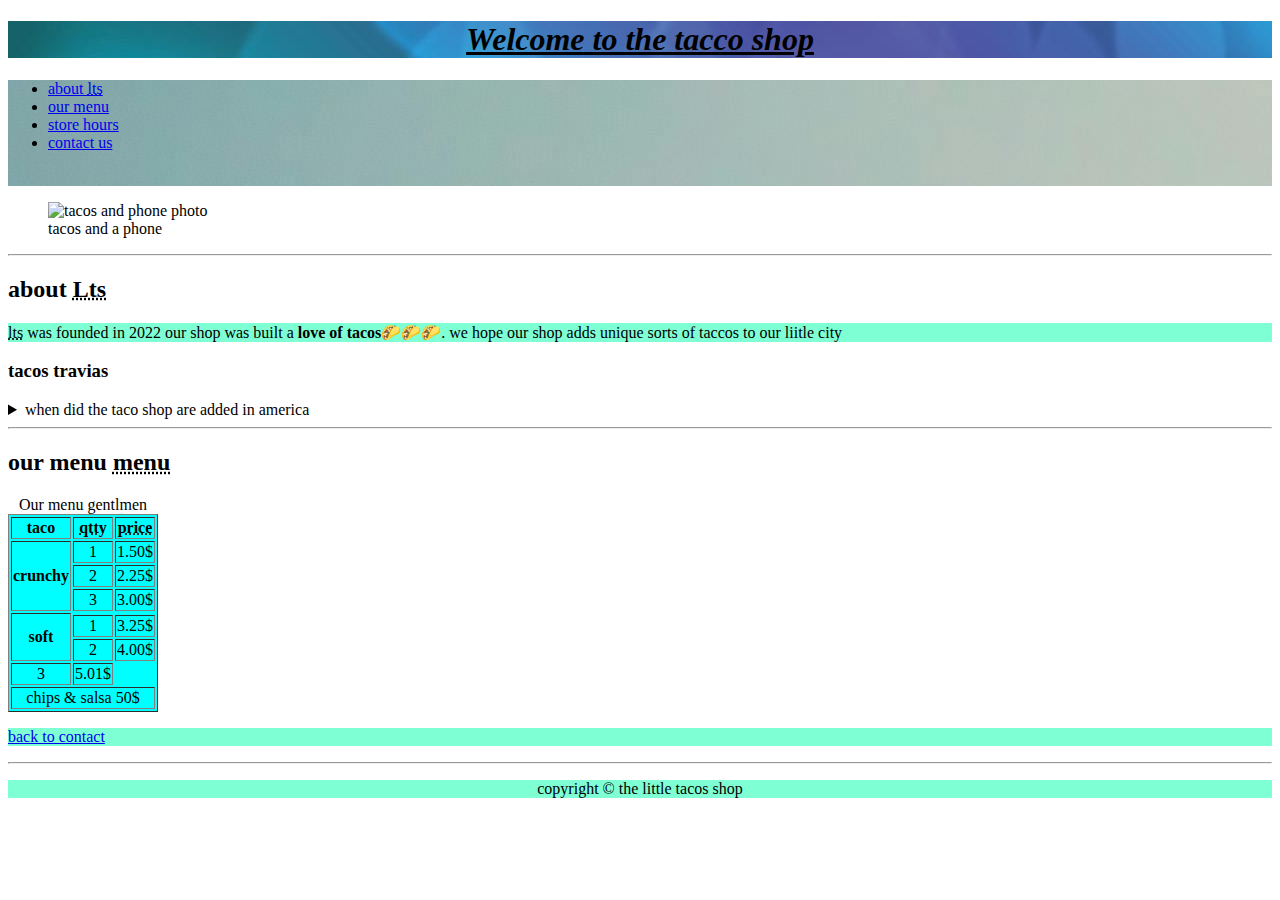
==== index.html @ bbee8ab3 "taco shop upload" ====
<!DOCTYPE html>
<html lang="en">
    <head>
        <meta charset="utf-8"/>
        <meta name="author" content="mohamed hesham"/>
        <meta name="description" content="officail website for tacco shope"/>
        <title>Tacco shopy</title>
        <link rel="stylesheet" href="css/master.css">
        
    </head>

<header>
    <h1 class="index-test7"><i><u>Welcome to the tacco shop</u></i></h1>
    <nav>
        <ul>
            <li>
                <a href="#about">about <abbr title="the little taco shop">lts</abbr></a>
            </li>
            <li>
                <a href="#menu"> our menu </a>
            </li>
            <li>
                <a href="hours.html U">store hours</a>
            </li>
            <li>
                <a href="contact.html">contact us</a>
            </li>
        </ul>
        <u>
            <li>
                
            </li>
        </u>
    </nav>
    <figure>
        <img src="https://media.istockphoto.com/id/1241881284/photo/hands-of-cook-photographing-mexican-tacos.jpg?s=612x612&w=0&k=20&c=zFkJ71PlN32cgEpEiuKxVwb5f89fZoI9xt4xfyRhQUM=" alt="tacos and phone photo" title="we love tacos!" width="400" height="267" />
        <figcaption>tacos and a phone</figcaption>
        <!---->
       
       
    </figure>
</header>
<hr>
<main>
    <article id="about">
        <h2 class="user-test8">about <abbr title="The little tacos shope">Lts</abbr></h2>
        <p>
            <abbr title="the little tacco shop">lts</abbr> was founded in <time datetime="2022">2022</time> 
                our shop was built a <strong>love of tacos</strong>🌮🌮🌮. we hope our shop adds unique sorts of taccos to our liitle city
        </p>    
        <aside>
            <h3>tacos travias</h3>
            <details>
                <summary>
                  when did the taco shop are added in america   
                </summary>
                <p>
                    jeffry invented the taco in the united states <time datetime="1905">1905</time> and by time new versions and tastes added to the tacos
                </p>
                (source:<cite><a href="https://r.search.yahoo.com/_ylt=AwrFGVpodQJniO4HU0pXNyoA;_ylu=Y29sbwNiZjEEcG9zAzEEdnRpZAMEc2VjA3Ny/RV=2/RE=1729423977/RO=10/RU=https%3a%2f%2fwww.smithsonianmag.com%2farts-culture%2fwhere-did-the-taco-come-from-81228162%2f/RK=2/RS=Wbcvmd8ma8sK85zKL.uweepUCfU-" target="_blank">magazine subtitle</a></cite>)
        </aside>
    </article>
    <hr>
    <article id="menu">
        <h2>our menu <abbr title="our taco shop menu">menu</abbr></h2>
        <table border="1" class="table-rest9" >
            <caption class="test10">Our menu gentlmen</caption>
            <thead>
                <tr>
                    <th>taco</th>
                    <th scope="col"><abbr title="quantity">qtty</abbr></th>
                    <th scope="col"><abbr title="prices">price</abbr></th>
                </tr>
            </thead>
            <tbody>
                <tr>
                    <th scope="row" rowspan="3">
                        crunchy
                    </th>
                    <td>1</td>
                    <td>1.50$</td>
                </tr>
                <tr>
                    <td>2</td>
                    <td>2.25$</td>
                </tr>
                
                   <tr> <td>3</td>
                    <td>3.00$</td></tr>
                <th scope="row" rowspan="3">soft</th>
                   <tr> <td>1</td>
                    <td>3.25$</td></tr>
                  <tr>
                  <td>2</td> 
                    <td>4.00$</td>
                    </tr>
                    <tr colspan="1">
                        <td>3</td>
                        <td>5.01$</td>
                    </tr>
                    
            </tbody>
            <tfoot>
                <tr>
                    <td colspan="3">
                        chips &amp; salsa 50$
                    </td>
                </tr>
            </tfoot>

        </table>
        <p> <a href="contact.html">back to contact</a></p>
        
    </article>
</main>
<hr>
<footer>
    <p class="test11">copyright &copy; the little tacos shop</p>
</footer>
</body>
</html>
---- css/master.css ----
.user_test1{
    color: brown;
    text-align: center;
    background-color: aqua;
    /* in heading of hours html  */
 } 
.user_test2{
    color: blue;
    text-align: center;
    background-color: beige;
    /* in copy rights of hour.html */
}
#user-test3{
    color: black;
    width: 400;
    /* in hours.html for <hr> */
}
#md-test4{
    text-align: center;
    width: 90;
    height: 80;
    /* in hours.html for img */
    background-position: 50% 50%;
}
.mo-test5{
    color: rgb(1, 1, 1);
    text-align: center;
    background-color: bisque;
    background-image: url(../css/pexels-dana-tentis-118658-370799.jpg);
    width: 200;
    background-attachment: fixed;
    /* in the headers of contacts.html */
    background-repeat: repeat;
}
.star-test6{
    color: blue;
    background-color:aqua;
    text-align: center;
    /* for copy rights in contact.html */
}
nav{
    background-image: url(../css/pexels-jplenio-1103970.jpg);
    color: black;
}
.index-test7{
    text-align: center;
    background-image: url(../css/pexels-dana-tentis-118658-370799.jpg);
}
.user_test8{
    text-align: center;
    background-color: aquamarine;
}
p{
    background-color: aquamarine;
}
.table-rest9{
    text-align: center;
    background-color: aqua;
}
.test10{
    text-align: center;
}
.test11{
    text-align: center;
}
.user-test12{
    background-size: cover;
}
.test13{
    background-image: url(../css/pexels-dana-tentis-118658-370799.jpg);
    color: color-mix(in srgb, red 40%, orange 60%);
    /*this for the time table colourings*/
    text-align: center;
}
#md14{
    text-align: center;
}
.test15{
    text-align: center;
}
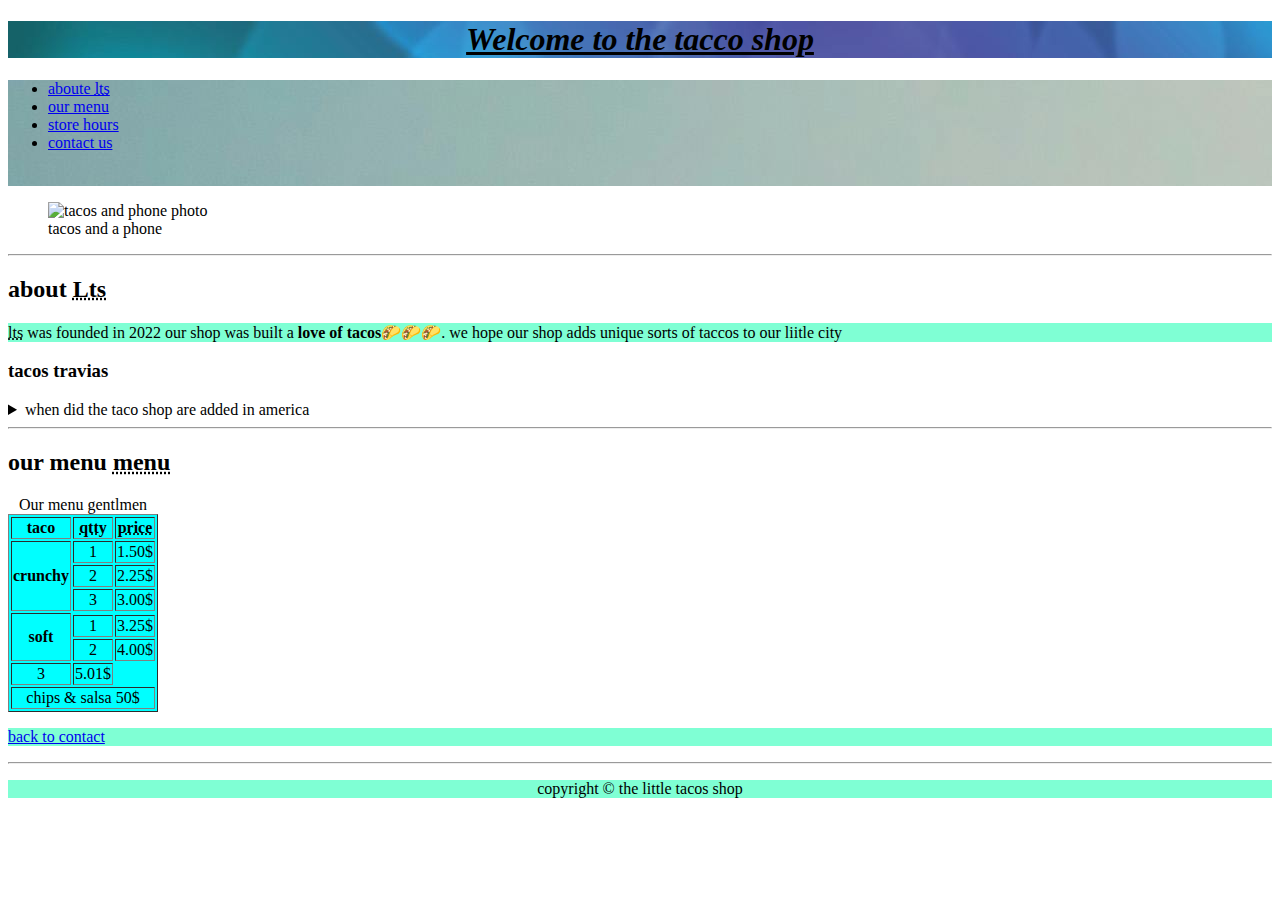
==== commit 14ab62f4: "add e" ====
--- a/index.html
+++ b/index.html
@@ -14,7 +14,7 @@
     <nav>
         <ul>
             <li>
-                <a href="#about">about <abbr title="the little taco shop">lts</abbr></a>
+                <a href="#about">aboute <abbr title="the little taco shop">lts</abbr></a>
             </li>
             <li>
                 <a href="#menu"> our menu </a>
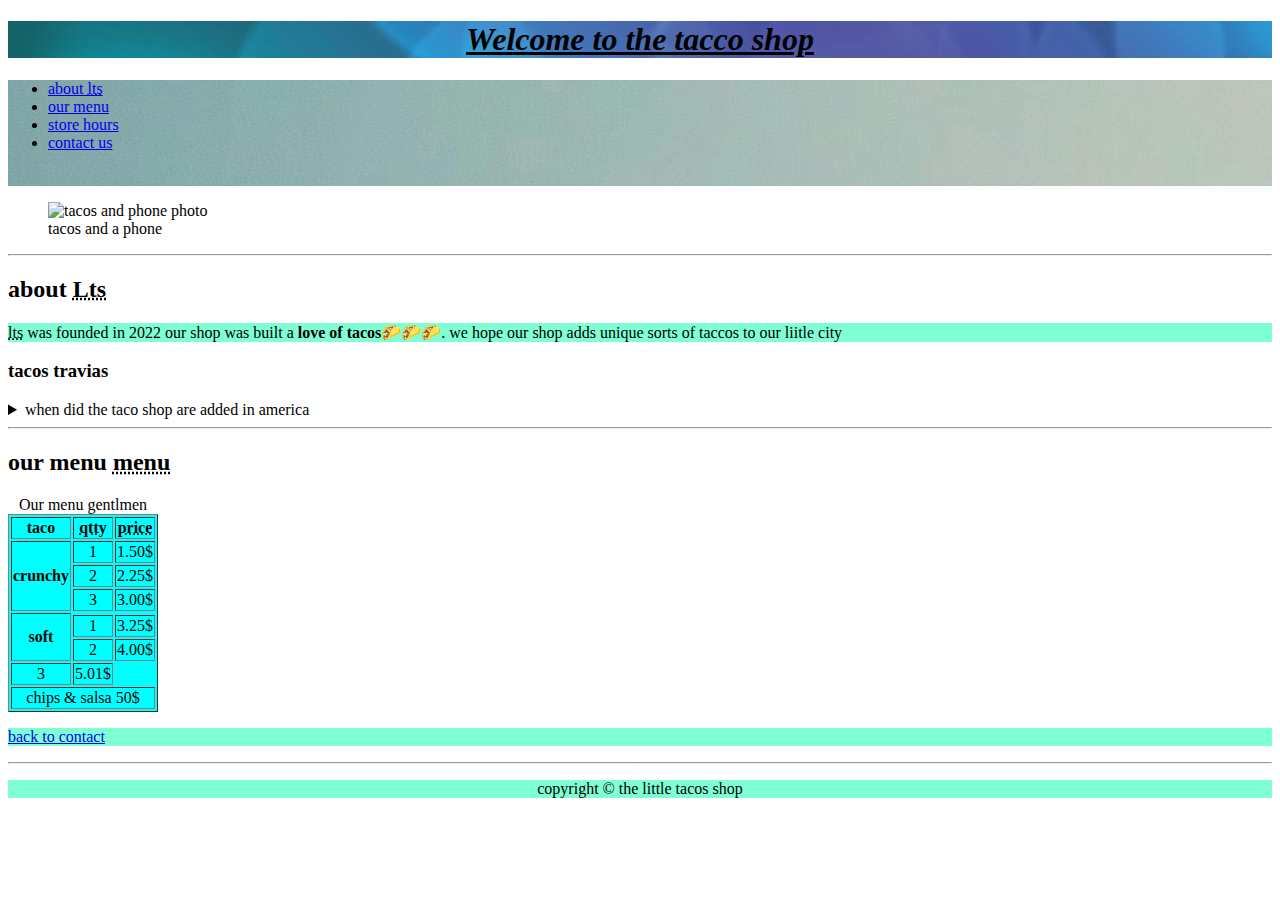
==== commit 0bda0205: "delete E" ====
--- a/index.html
+++ b/index.html
@@ -14,7 +14,7 @@
     <nav>
         <ul>
             <li>
-                <a href="#about">aboute <abbr title="the little taco shop">lts</abbr></a>
+                <a href="#about">about <abbr title="the little taco shop">lts</abbr></a>
             </li>
             <li>
                 <a href="#menu"> our menu </a>
